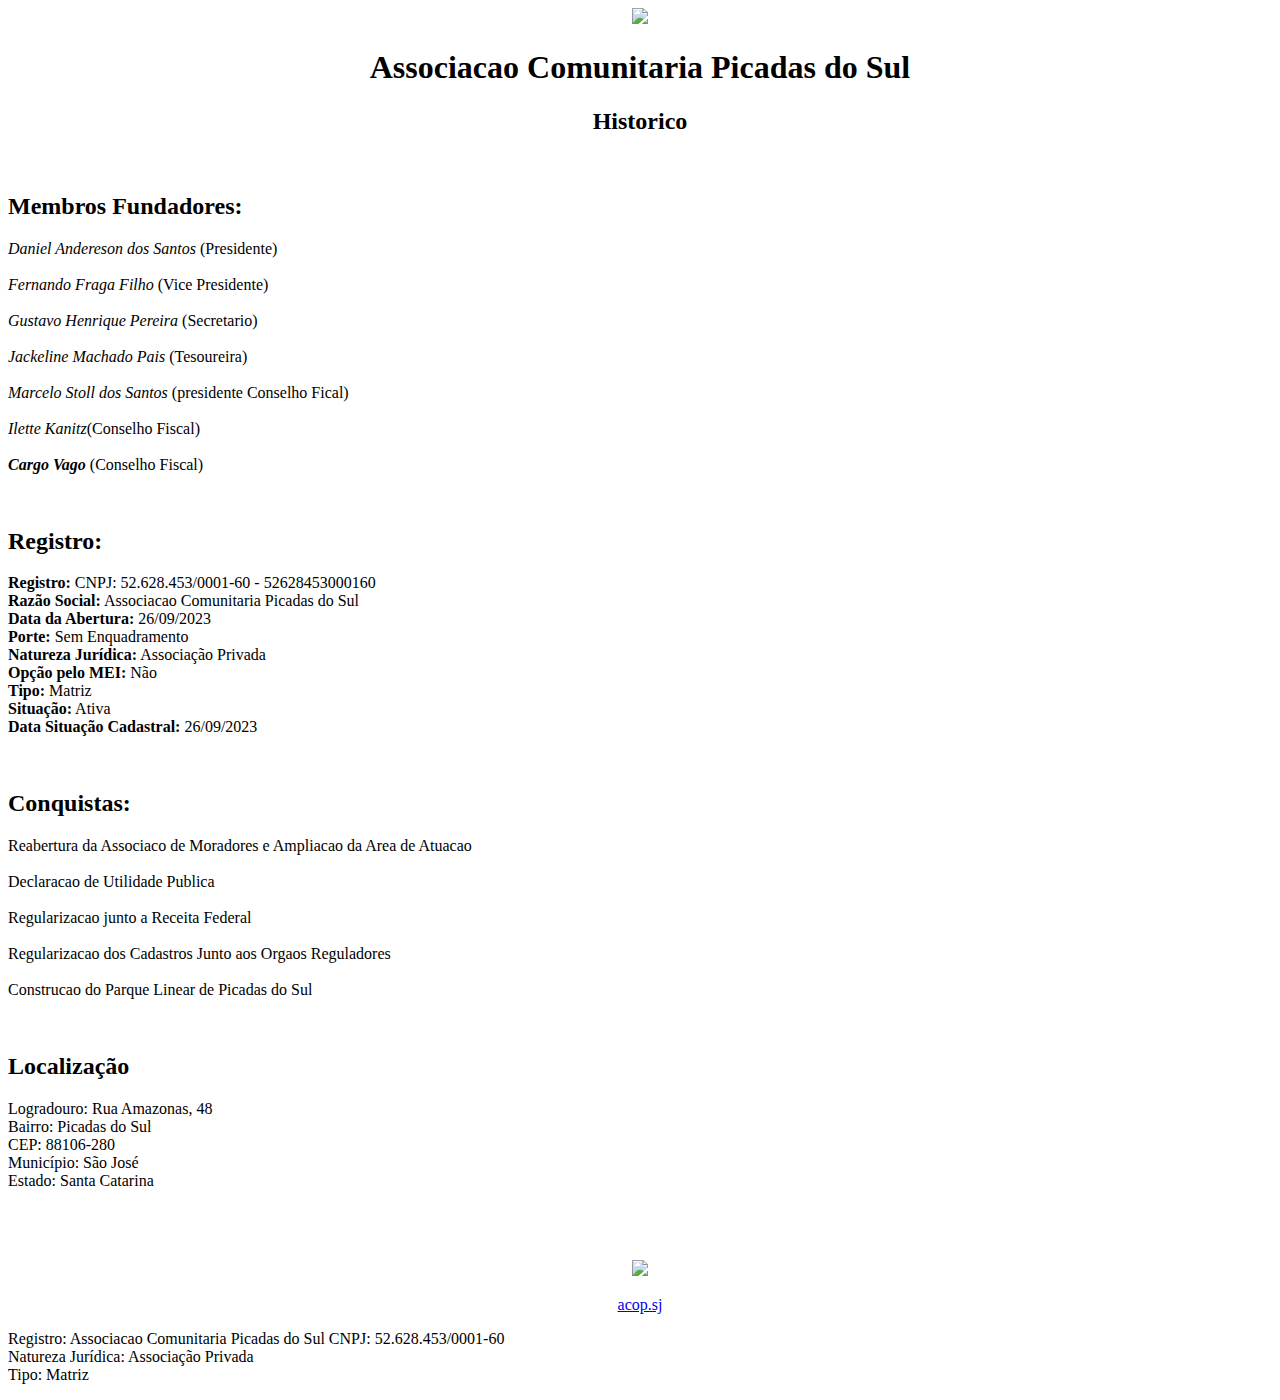
==== historico.html @ 8dfd051f "Site ACOP-01.0" ====
<!DOCTYPE html>
<html lang="pt-br">
<head>
    <meta charset="UTF-8">
    <meta name="viewport" content="width=device-width, initial-scale=1.0">
    <title>Historico</title>
</head>
    <body>
        <center>
            <img src="/IMG ACOP/Imagem do WhatsApp de 2024-02-14 à(s) 20.39.53_6b02e7a5.jpg"
            width= "200px"> 
            <h1>Associacao Comunitaria Picadas do Sul</h1>    
    
            <h2>Historico</h2>
        </center><br>
       
        <main>
            <section>
                <h2>Membros Fundadores:</h2>
                    <p>
                        <i>Daniel Andereson dos Santos</i> (Presidente)<br><br>
                        <i>Fernando Fraga Filho </i>(Vice Presidente)<br><br>
                        <i>Gustavo Henrique Pereira</i> (Secretario)<br><br>
                        <i>Jackeline Machado Pais</i> (Tesoureira)<br><br>
                        <i>Marcelo Stoll dos Santos </i>(presidente Conselho Fical)<br><br>
                        <i>Ilette Kanitz</i>(Conselho Fiscal)<br><br>
                        <b><em>Cargo Vago</em></b> (Conselho Fiscal)<br>
                    </p>
            </section>
        </main><br>

        <main>
            <section>
                <h2>Registro:</h2>
                    <p><b>Registro:</b>
                        CNPJ: 52.628.453/0001-60 - 52628453000160<br>
                        
                        <b>Razão Social:</b> Associacao Comunitaria Picadas do Sul<br>
                        
                        <b>Data da Abertura:</b> 26/09/2023<br>
                        
                        <b>Porte:</b> Sem Enquadramento<br>
                        
                        <b>Natureza Jurídica:</b> Associação Privada<br>
                        
                        <b>Opção pelo MEI:</b> Não<br>
                        
                        <b>Tipo:</b> Matriz<br>
                        
                        <b>Situação:</b> Ativa<br>
                        
                        <b>Data Situação Cadastral: </b>26/09/2023<br></p>
            </section>
        </main><br>

        <main>
            <section>
                <h2>Conquistas:</h2>
                    <p>
                        Reabertura da Associaco de Moradores e Ampliacao da Area de Atuacao<br><br>
                        Declaracao de Utilidade Publica<br><br>
                        Regularizacao junto a Receita Federal<br><br>
                        Regularizacao dos Cadastros Junto aos Orgaos Reguladores<br><br>
                        Construcao do Parque Linear de Picadas do Sul 
                    </p><br>
                    <p>
                        <h2>Localização</h2>
                        Logradouro: Rua Amazonas, 48<br>
                        Bairro: Picadas do Sul<br>
                        CEP: 88106-280<br>
                        Município: São José<br>
                        Estado: Santa Catarina<br>
                        
                    </p>
            </section>
        </main><br><br><br>

        
        <footer>

            <center>

            <a href="https://www.instagram.com/acop.sj/" target="_blank" rel="noopener noreferrer">
            <img src="/IMG ACOP/Img Instagran.png"
            width= "90px">
            </img>
            <p>
                acop.sj
            </p>
            </a>

            </center>

            <p>
                Registro:
                Associacao Comunitaria Picadas do Sul CNPJ: 52.628.453/0001-60<br> 
                Natureza Jurídica: Associação Privada<br>
                Tipo: Matriz
            </p>
        </footer>

    </body>


</html>
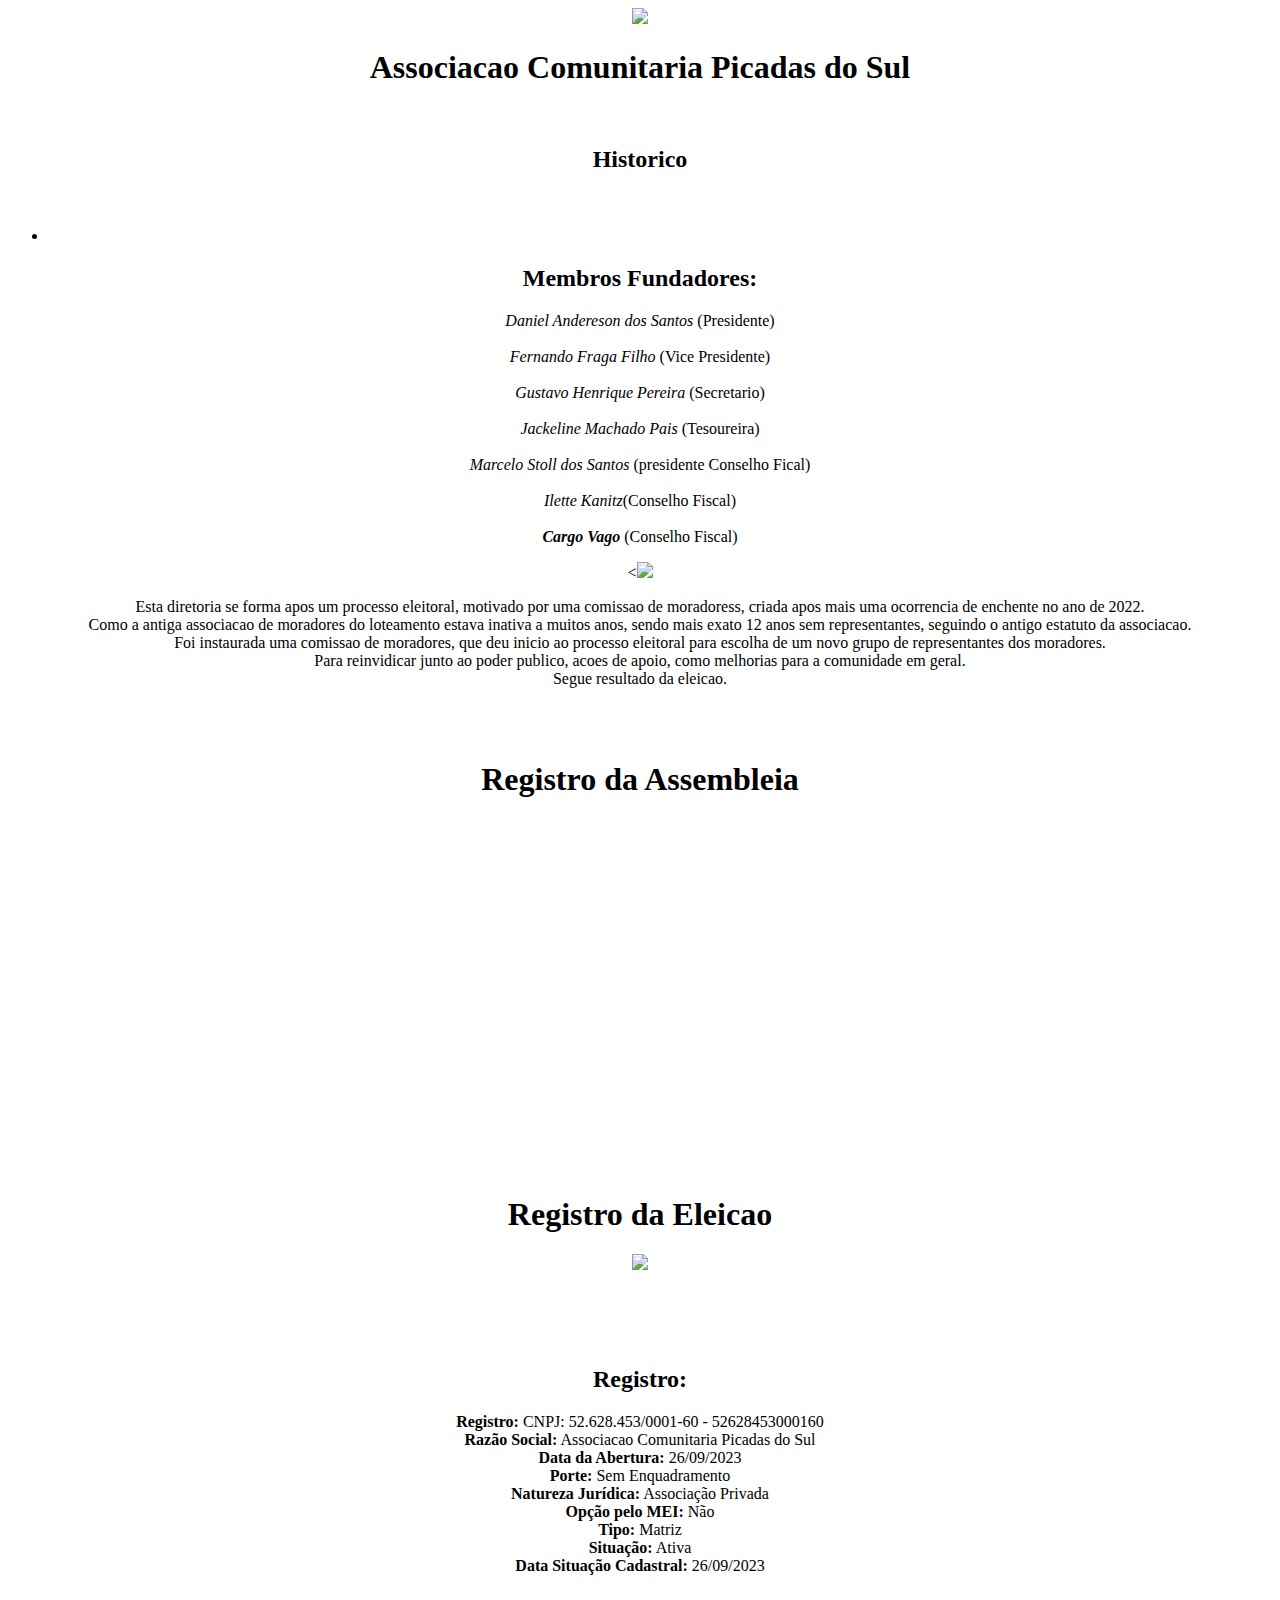
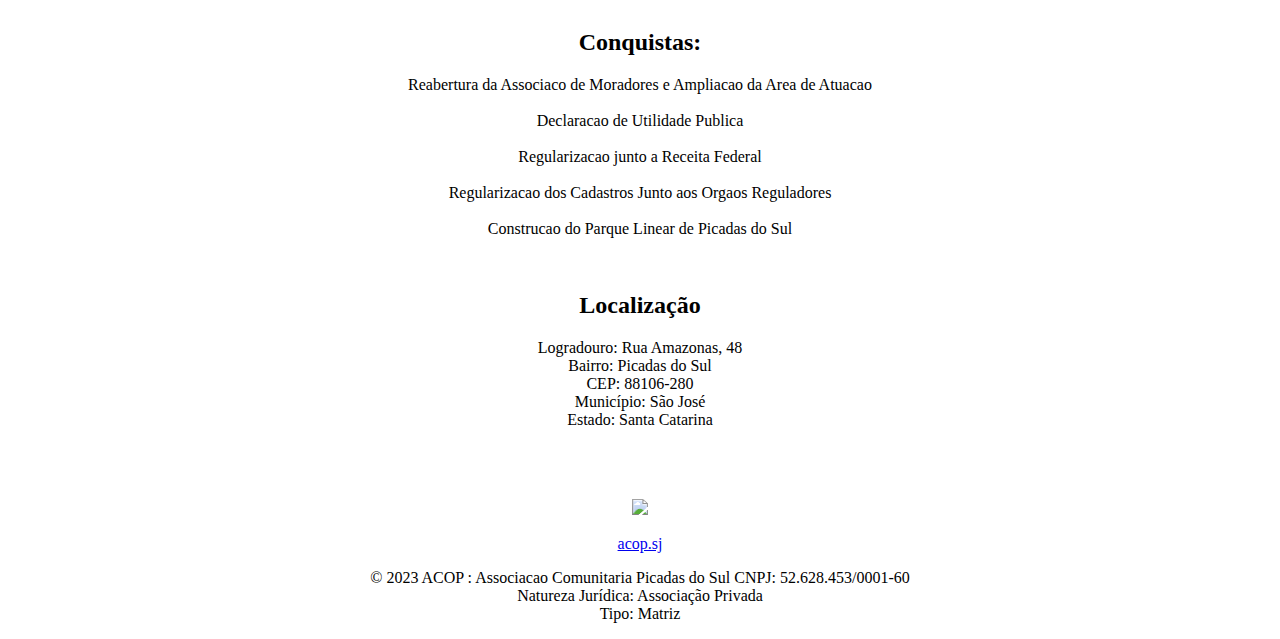
==== commit d568c1fa: "primeira parate construida modulo 01.0" ====
--- a/historico.html
+++ b/historico.html
@@ -1,21 +1,40 @@
 <!DOCTYPE html>
-<html lang="pt-br">
+<!--Idioma da pagina-->
 <head>
+    <html lang="pt-br">
     <meta charset="UTF-8">
     <meta name="viewport" content="width=device-width, initial-scale=1.0">
+    <link rel="stylesheet" href="index.html">
+    <link rel="stylesheet" href="estilo/style.css">
+
+    
     <title>Historico</title>
 </head>
+
     <body>
-        <center>
+        <header>
+            <center>
             <img src="/IMG ACOP/Imagem do WhatsApp de 2024-02-14 à(s) 20.39.53_6b02e7a5.jpg"
             width= "200px"> 
-            <h1>Associacao Comunitaria Picadas do Sul</h1>    
-    
+            <h1>Associacao Comunitaria Picadas do Sul</h1><br>    
             <h2>Historico</h2>
-        </center><br>
-       
-        <main>
+            </center><br>
+        
+            <nav id="Botao-Inicio">
+                <ul>
+                    <li>
+                    <!--botao voltar inicio-->
+                        <a href="index.html">
+                        <img src="/Img ACOP/silhueta-de-icone-de-casa.png" width="70px" alt="">                      
+                        </a>
+                    </li>
+                </ul>                             
+            </nav>
+        
+
+            <main>
             <section>
+                <center>
                 <h2>Membros Fundadores:</h2>
                     <p>
                         <i>Daniel Andereson dos Santos</i> (Presidente)<br><br>
@@ -26,11 +45,36 @@
                         <i>Ilette Kanitz</i>(Conselho Fiscal)<br><br>
                         <b><em>Cargo Vago</em></b> (Conselho Fiscal)<br>
                     </p>
+                </center>    
             </section>
-        </main><br>
 
-        <main>
             <section>
+                <center>
+                <<img src="/IMG ACOP/Chapa 01 2023.jpg"
+                width="800px">
+                                
+                    <p>
+                        Esta diretoria se forma apos um processo eleitoral, motivado por uma comissao de moradoress, criada apos mais uma ocorrencia de enchente no ano de 2022.<br>
+                        Como a antiga associacao de moradores do loteamento estava inativa a muitos anos, sendo mais exato 12 anos sem representantes, seguindo o antigo estatuto da associacao.<br>
+                        Foi instaurada uma comissao de moradores, que deu inicio ao processo eleitoral para escolha de um novo grupo de representantes dos moradores.<br>
+                        Para reinvidicar junto ao poder publico, acoes de apoio, como melhorias para a comunidade em geral.<br>
+                        Segue resultado da eleicao.
+                    </p><br><br>
+
+                    <h1>Registro da Assembleia</h1>
+                    <iframe width="560" height="315" src="https://www.youtube.com/embed/rjOFWJFpKas?si=H0OFec50uBp6Qm8g" title="YouTube video player" frameborder="0" allow="accelerometer; autoplay; clipboard-write; encrypted-media; gyroscope; picture-in-picture; web-share" referrerpolicy="strict-origin-when-cross-origin" allowfullscreen></iframe><br><br><br>
+                    
+                    <h1>Registro da Eleicao</h1>
+                    <img src="/IMG ACOP/Boletim Eleitoral 2022 ACOP.jpg"
+                    width="800px"
+
+                </center>
+            </section><br><br><br>
+            </main><br>
+
+            <main>
+            <section>
+                <center>
                 <h2>Registro:</h2>
                     <p><b>Registro:</b>
                         CNPJ: 52.628.453/0001-60 - 52628453000160<br>
@@ -50,11 +94,13 @@
                         <b>Situação:</b> Ativa<br>
                         
                         <b>Data Situação Cadastral: </b>26/09/2023<br></p>
+                </center>        
             </section>
-        </main><br>
+            </main><br>
 
-        <main>
+            <main>
             <section>
+                <center>
                 <h2>Conquistas:</h2>
                     <p>
                         Reabertura da Associaco de Moradores e Ampliacao da Area de Atuacao<br><br>
@@ -63,6 +109,8 @@
                         Regularizacao dos Cadastros Junto aos Orgaos Reguladores<br><br>
                         Construcao do Parque Linear de Picadas do Sul 
                     </p><br>
+                </center>
+                <center>
                     <p>
                         <h2>Localização</h2>
                         Logradouro: Rua Amazonas, 48<br>
@@ -72,11 +120,12 @@
                         Estado: Santa Catarina<br>
                         
                     </p>
+                </center>
             </section>
-        </main><br><br><br>
+            </main><br><br><br>
 
         
-        <footer>
+            <footer>
 
             <center>
 
@@ -89,17 +138,17 @@
             </p>
             </a>
 
-            </center>
+            
 
             <p>
-                Registro:
+                &copy 2023 ACOP :
                 Associacao Comunitaria Picadas do Sul CNPJ: 52.628.453/0001-60<br> 
                 Natureza Jurídica: Associação Privada<br>
                 Tipo: Matriz
             </p>
-        </footer>
+            </center>
+            </footer>
 
+        </header>
     </body>
-
-
 </html>
